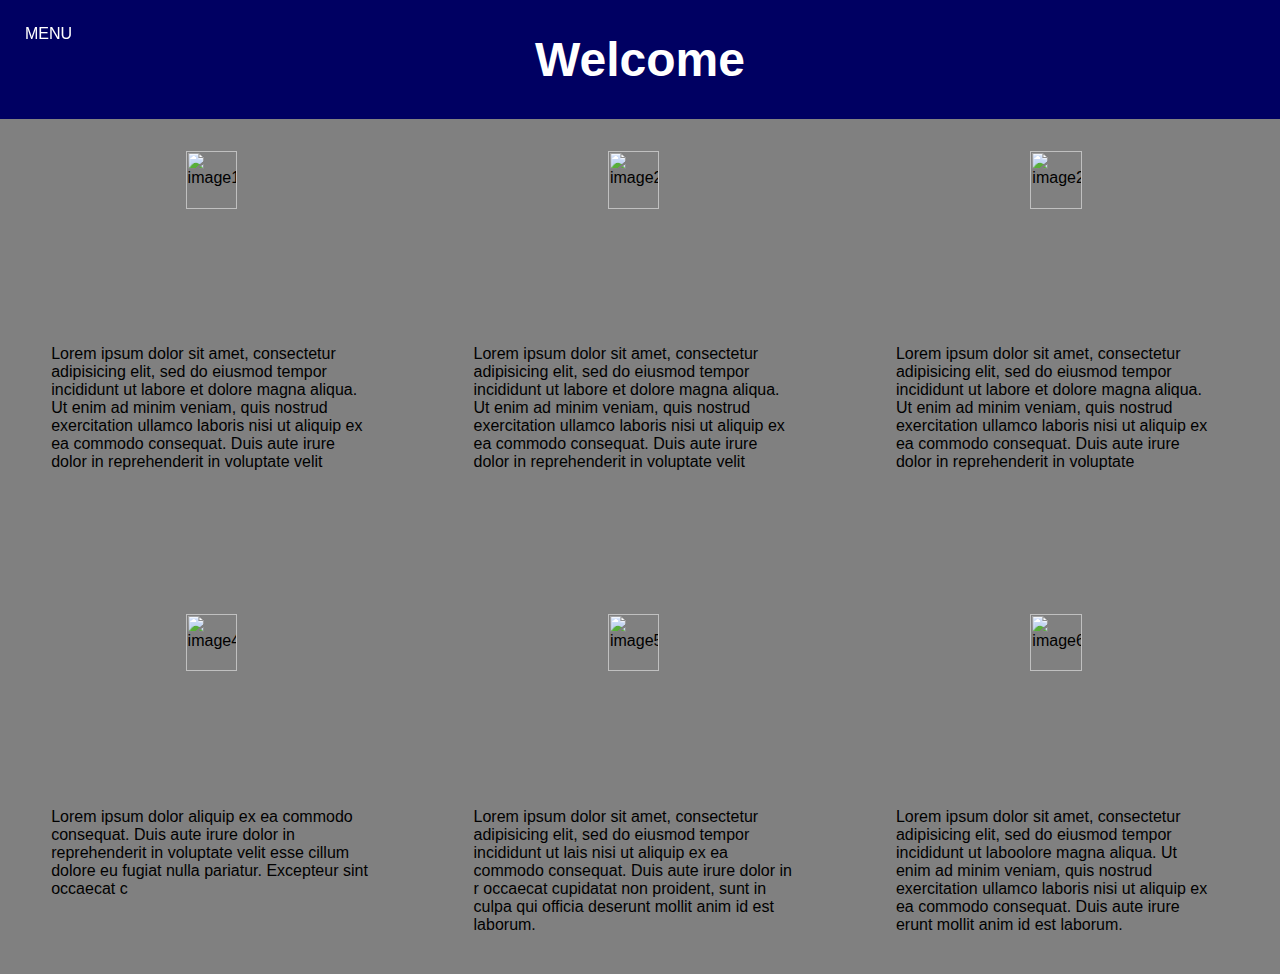
==== index.html @ 82b1deae "Done" ====
<html>
  <head>
    <link href='css/main.css' rel='stylesheet'>
    <script src="http://ajax.googleapis.com/ajax/libs/jquery/1.11.2/jquery.min.js"></script>
    <meta charset="utf-8">
    <title>Michael's Page </title>
    </head>
  </head>
  <body>

    <div class="menu">
      
      <!-- Menu icon -->
      <div class="icon-close">
        Close
      </div>
      <!-- Menu -->
      <ul>
        <li><a href="index.html">Main</a></li>
        <li><a href="info.html">Info</a></li>
        <li><a href="contact.html">Contact</a></li>
      </ul>
    </div>

    <!-- Main body -->
    <div class="mainCon">
      <div class="icon-menu">
        Menu
      </div>

      <div class="topBar">
        <h1>Welcome</h1>
      </div>

      <div class="container">
        <div class="content">
          <div class="images">
            <img src="images/image1.PNG" alt="image1">
          </div>
          <p>Lorem ipsum dolor sit amet, consectetur adipisicing elit, sed do eiusmod
          tempor incididunt ut labore et dolore magna aliqua. Ut enim ad minim veniam,
          quis nostrud exercitation ullamco laboris nisi ut aliquip ex ea commodo
          consequat. Duis aute irure dolor in reprehenderit in voluptate velit</p>
        </div>
        <div class="content">
          <div class="images">
            <img src="images/image2.PNG" alt="image2">
          </div>
          <p>Lorem ipsum dolor sit amet, consectetur adipisicing elit, sed do eiusmod
          tempor incididunt ut labore et dolore magna aliqua. Ut enim ad minim veniam,
          quis nostrud exercitation ullamco laboris nisi ut aliquip ex ea commodo
          consequat. Duis aute irure dolor in reprehenderit in voluptate velit </p>
        </div>
        <div class="content">
          <div class="images">
            <img src="images/image3.PNG" alt="image2">
          </div>
          <p>Lorem ipsum dolor sit amet, consectetur adipisicing elit, sed do eiusmod
          tempor incididunt ut labore et dolore magna aliqua. Ut enim ad minim veniam,
          quis nostrud exercitation ullamco laboris nisi ut aliquip ex ea commodo
          consequat. Duis aute irure dolor in reprehenderit in voluptate </p>
        </div>
        <div class="content">
          <div class="images">
            <img src="images/image4.PNG" alt="image4">
          </div>
          <p>Lorem ipsum dolor  aliquip ex ea commodo
          consequat. Duis aute irure dolor in reprehenderit in voluptate velit esse
          cillum dolore eu fugiat nulla pariatur. Excepteur sint occaecat c</p>
        </div>
        <div class="content">
          <div class="images">
            <img src="images/image5.PNG" alt="image5">
          </div>
          <p>Lorem ipsum dolor sit amet, consectetur adipisicing elit, sed do eiusmod
          tempor incididunt ut lais nisi ut aliquip ex ea commodo
          consequat. Duis aute irure dolor in r occaecat cupidatat non
          proident, sunt in culpa qui officia deserunt mollit anim id est laborum.</p>
        </div>
        <div class="content">
          <div class="images">
            <img src="images/image6.PNG" alt="image6">
          </div>
          <p>Lorem ipsum dolor sit amet, consectetur adipisicing elit, sed do eiusmod
          tempor incididunt ut laboolore magna aliqua. Ut enim ad minim veniam,
          quis nostrud exercitation ullamco laboris nisi ut aliquip ex ea commodo
          consequat. Duis aute irure erunt mollit anim id est laborum.</p>
        </div>
      </div>
    </div>




    

    <script src="js/app.js"></script>
  </body>
</html>
---- css/main.css ----
html, p, body, nav, section, div, h2, img, ul {
  margin: 0 auto;
  padding: 0;
  font-family: 'Open Sans', sans-serif;
}

/* Initial body */
body {
  left: 0;
  margin: 0;
  position: relative;
  background-color: grey;

}

/* Initial menu */
.menu {
  background-color: darkgrey;
  left: -25%;  /* start off behind the scenes */
  height: 100%;
  position: fixed;
  width: 25%;
}

/* Basic styling */

.mainCon {
  background-color: grey;
  height: 100%;
}

.menu ul {
  border-top: 1px solid #636366;
  list-style: none;
  margin: 0;
  padding: 0;
}

.menu li {
  border-bottom: 1px solid #636366;
  line-height: 45px;
  padding-bottom: 3px;
  padding-left: 20px;
  padding-top: 3px;
}

.menu a {
  color: #fff;
  font-size: 15px;
  text-decoration: none;
  text-transform: uppercase;
}

.icon-close {
  cursor: pointer;
  padding-left: 10px;
  padding-top: 10px;
  text-transform: uppercase;
}

.icon-menu {
  color: #fff;
  cursor: pointer;
  position: fixed;
  left: 25px;
  top: 25px;
  font-size: 16px;
  text-decoration: none;
  text-transform: uppercase;
  z-index: 2;
}

.icon-menu i {
  margin-right: 5px;
}
.container {
  position: relative;
  top: 100px;
  text-align: center;
  padding-bottom: 30px;
}
.content {
  position: relative;
  width: 25%;
  float: left;
  margin: 4%;
  height: 40%;
}
#type2 {
  width: 40%;

}
.content p {
  text-align: left;
}
.content img {
  width: 40%;
}

.topBar {
  background-color: #000062;
  text-align: center;
  color: white;
  position: fixed;
  width: 100%;
  z-index: 1;
}
h1 {
  font-size: 3em;
}
.prof {
  height: 30%;
  position: relative;
  top: 100px;
}
ul {
  padding-top: 30px;
  text-align: center;
  list-style-type: none;
  padding-bottom: 50px;
}
.images {
  padding-bottom: 50px;
}
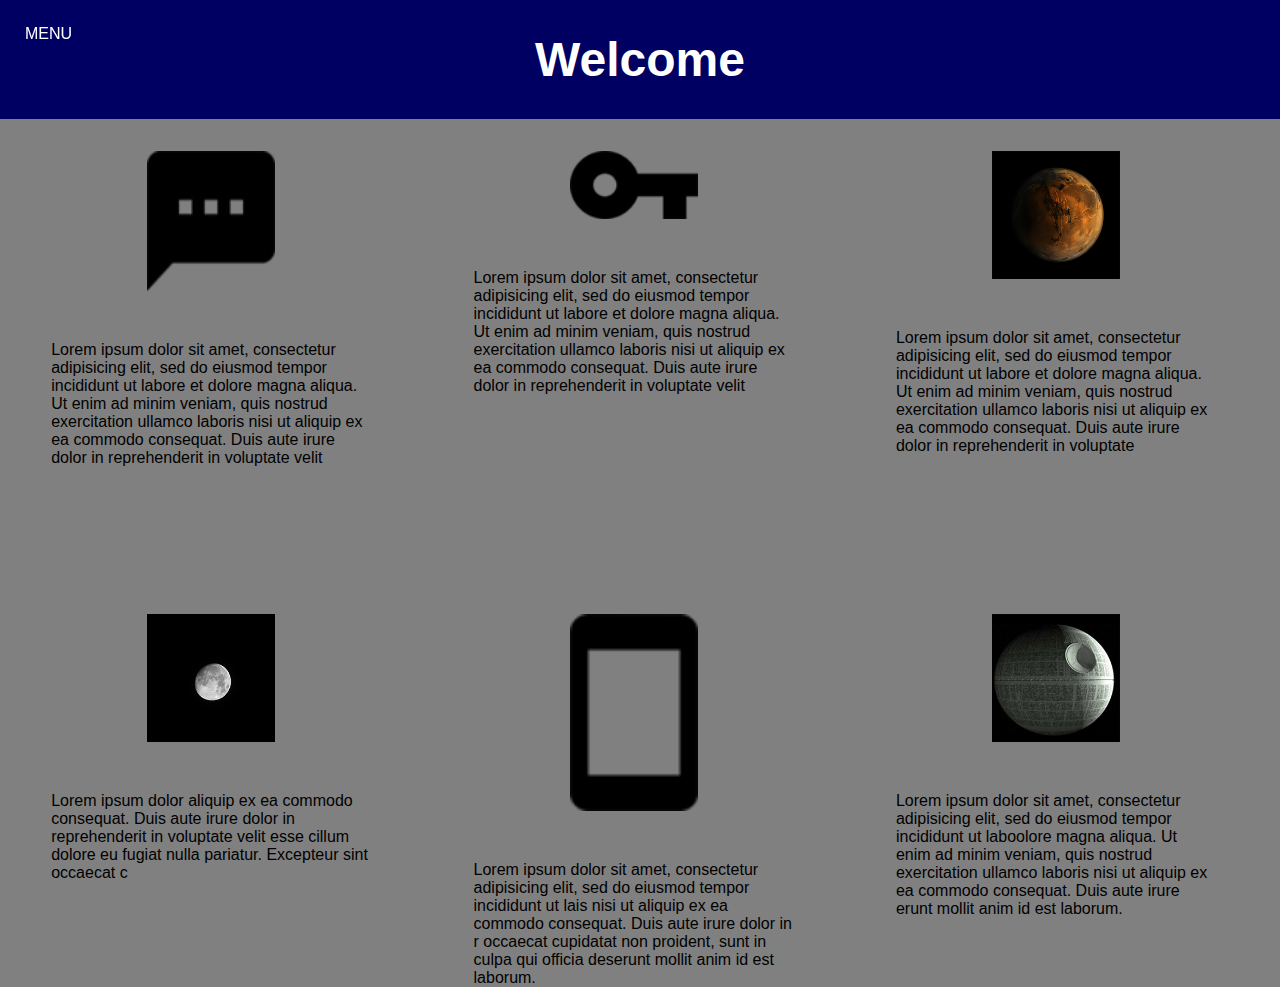
==== commit c2451d89: "png problem" ====
--- a/index.html
+++ b/index.html
@@ -35,7 +35,7 @@
       <div class="container">
         <div class="content">
           <div class="images">
-            <img src="images/image1.PNG" alt="image1">
+            <img src="images/image1.png" alt="image1">
           </div>
           <p>Lorem ipsum dolor sit amet, consectetur adipisicing elit, sed do eiusmod
           tempor incididunt ut labore et dolore magna aliqua. Ut enim ad minim veniam,
@@ -44,7 +44,7 @@
         </div>
         <div class="content">
           <div class="images">
-            <img src="images/image2.PNG" alt="image2">
+            <img src="images/image2.png" alt="image2">
           </div>
           <p>Lorem ipsum dolor sit amet, consectetur adipisicing elit, sed do eiusmod
           tempor incididunt ut labore et dolore magna aliqua. Ut enim ad minim veniam,
@@ -53,7 +53,7 @@
         </div>
         <div class="content">
           <div class="images">
-            <img src="images/image3.PNG" alt="image2">
+            <img src="images/image3.png" alt="image2">
           </div>
           <p>Lorem ipsum dolor sit amet, consectetur adipisicing elit, sed do eiusmod
           tempor incididunt ut labore et dolore magna aliqua. Ut enim ad minim veniam,
@@ -62,7 +62,7 @@
         </div>
         <div class="content">
           <div class="images">
-            <img src="images/image4.PNG" alt="image4">
+            <img src="images/image4.png" alt="image4">
           </div>
           <p>Lorem ipsum dolor  aliquip ex ea commodo
           consequat. Duis aute irure dolor in reprehenderit in voluptate velit esse
@@ -70,7 +70,7 @@
         </div>
         <div class="content">
           <div class="images">
-            <img src="images/image5.PNG" alt="image5">
+            <img src="images/image5.png" alt="image5">
           </div>
           <p>Lorem ipsum dolor sit amet, consectetur adipisicing elit, sed do eiusmod
           tempor incididunt ut lais nisi ut aliquip ex ea commodo
@@ -79,7 +79,7 @@
         </div>
         <div class="content">
           <div class="images">
-            <img src="images/image6.PNG" alt="image6">
+            <img src="images/image6.png" alt="image6">
           </div>
           <p>Lorem ipsum dolor sit amet, consectetur adipisicing elit, sed do eiusmod
           tempor incididunt ut laboolore magna aliqua. Ut enim ad minim veniam,
